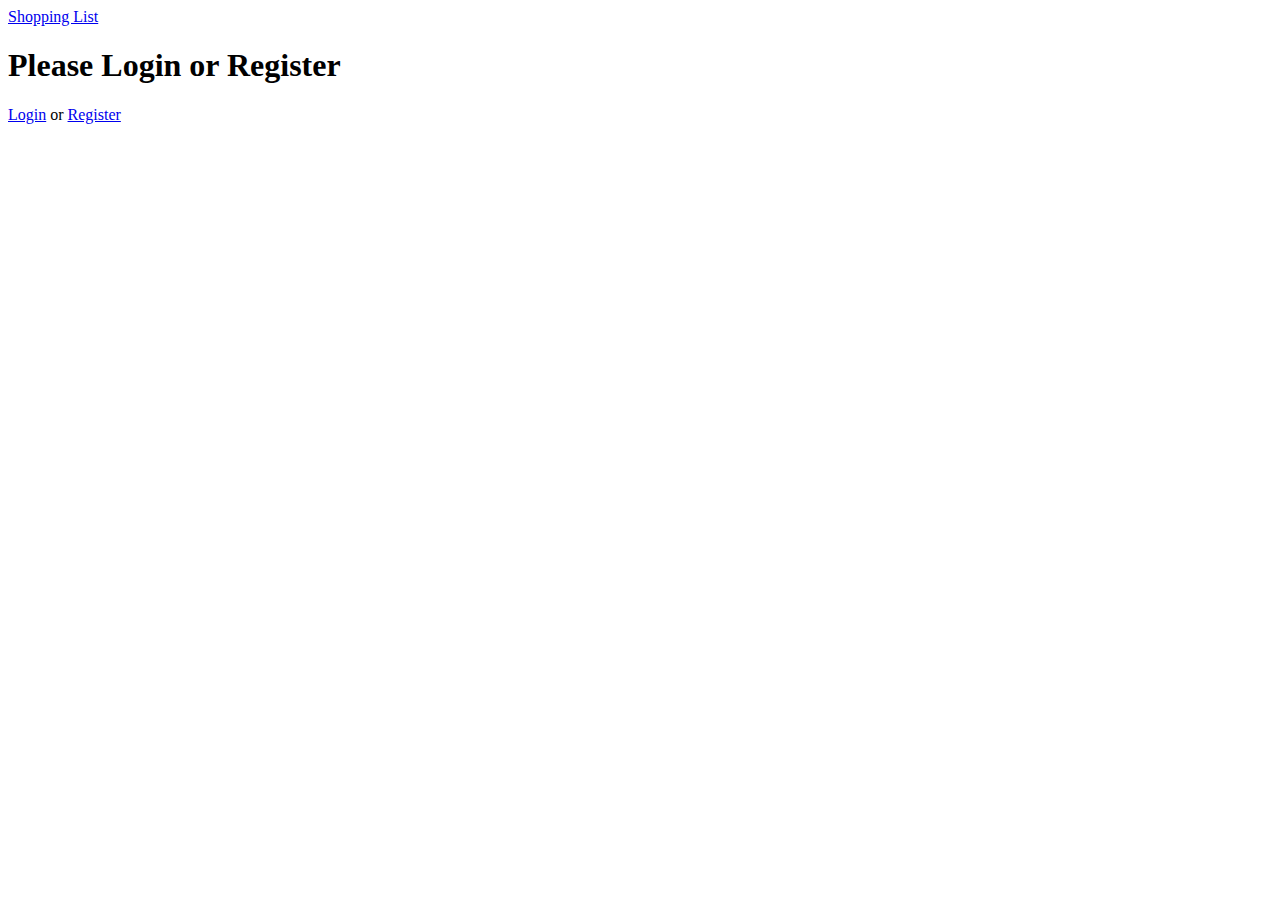
==== Designs/index.html @ 90bc198e "Added html code for the homepage" ====
<!DOCTYPE html>
<html>
<head>
	<title>Shopping List</title>
	<link rel="stylesheet" type="text/css" href="style.css">
	<link href="http://fonts.googleapis.com/css?family=Comfortaa" rel="stylesheet" type="text/css">
</head>
<body>
	<div class="header">
		<a href="index.html">Shopping List</a>
	</div>
	<h1>Please Login or Register</h1>
    <a href="login.html">Login</a> or
    <a href="register.html">Register</a>

</body>
</html>
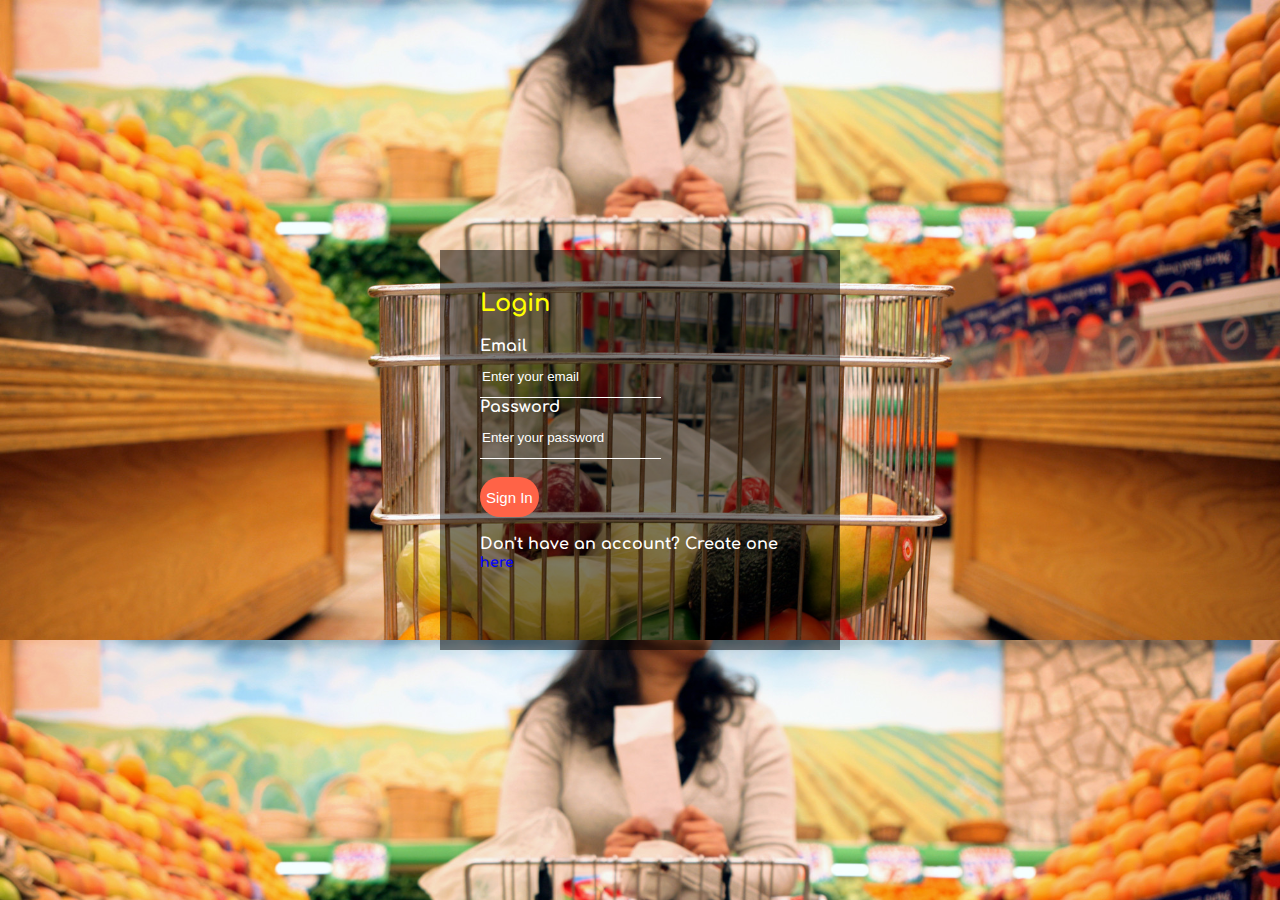
==== commit 24332c3f: "Added new layout for both registration and login forms. Also added a background image" ====
--- a/Designs/index.html
+++ b/Designs/index.html
@@ -6,12 +6,19 @@
 	<link href="http://fonts.googleapis.com/css?family=Comfortaa" rel="stylesheet" type="text/css">
 </head>
 <body>
-	<div class="header">
-		<a href="index.html">Shopping List</a>
+	<div class="form-area">
+		<h2>Login</h2>
+		<form action="">
+			<p>Email</p>
+			<input type="text" name="" id="" placeholder="Enter your email"><br />
+			<p>Password</p>
+			<input type="password" name="" id="" placeholder="Enter your password">
+			<br /><br />
+			<input type="submit" name="" value="Sign In"><br /><br />
+			<p>Don't have an account? Create one <a href="register.html">here</a>
+		</form>
+		
 	</div>
-	<h1>Please Login or Register</h1>
-    <a href="login.html">Login</a> or
-    <a href="register.html">Register</a>
 
 </body>
 </html>--- a/Designs/style.css
+++ b/Designs/style.css
@@ -0,0 +1,72 @@
+body {
+	margin: 0px;
+	padding: 0px;
+	background-image: url(images/shop1.jpg);
+	background-size: cover;
+	font-family: Comfortaa, cursive;
+
+}
+
+.form-area {
+	position: absolute;
+	top: 50%;
+	left: 50%;
+	transform: translate(-50%,-50%);
+	width: 400px;
+	height: 400px;
+	box-sizing: border-box;
+	background:rgba(0,0,0,0.5);
+	padding: 40px;
+}
+
+h2 {
+	margin: 0px;
+	padding: 0 0 20px;
+	font-weight: bold;
+	color: yellow;
+}
+
+.form-area p {
+	margin: 0px;
+	padding: 0px;
+	font-weight: bold;
+	color: #ffffff;
+}
+
+.form-area input[type=text],
+.form-area input[type=password] {
+	border: none;
+	border-bottom: 1px solid #ffffff;
+	background-color: transparent;
+	outline: none;
+	height: 40px;
+	color: #ffffff;
+	display: 16px;
+}
+
+::placeholder {
+	color: #ffffff;
+}
+
+.form-area input[type=submit] {
+	border:none;
+	height: 40px;
+	outline: none;
+	color: #ffffff;
+	font-size: 15px;
+	background-color: tomato;
+	cursor: pointer;
+	border-radius: 20px;
+}
+
+.form-area input[type=submit]:hover {
+	background-color: red;
+	color: #ffffff;
+}
+
+.form-area a{
+	color: blue;
+	text-decoration: none;
+	font-size: 14px;
+	font-weight: bold;
+}